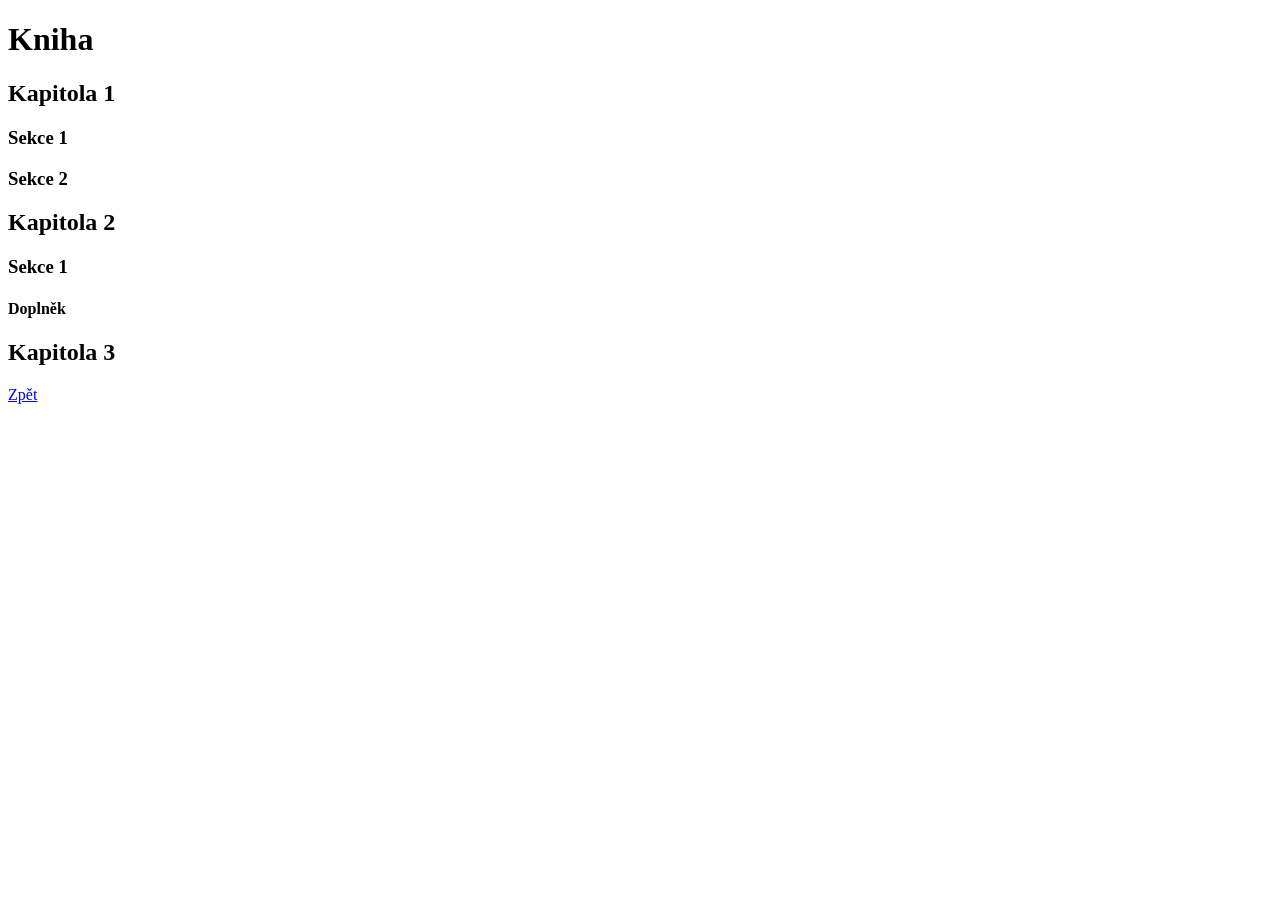
==== 1/index.html @ d7a12867 "Add files via upload" ====
<!DOCTYPE html>
<html lang="en">
<head>
    <meta charset="UTF-8">
    <meta name="viewport" content="width=, initial-scale=1.0">
    <title>1</title>
</head>
<body>
    <h1>Kniha</h1>
    <h2>Kapitola 1</h2>
    <h3>Sekce 1</h3>
    <h3>Sekce 2</h3>
    <h2>Kapitola 2</h2>
    <h3>Sekce 1</h3>
    <h4>Doplněk</h4>
    <h2>Kapitola 3</h2>
    <a href="./index.html">Zpět</a>
</body>
</html>
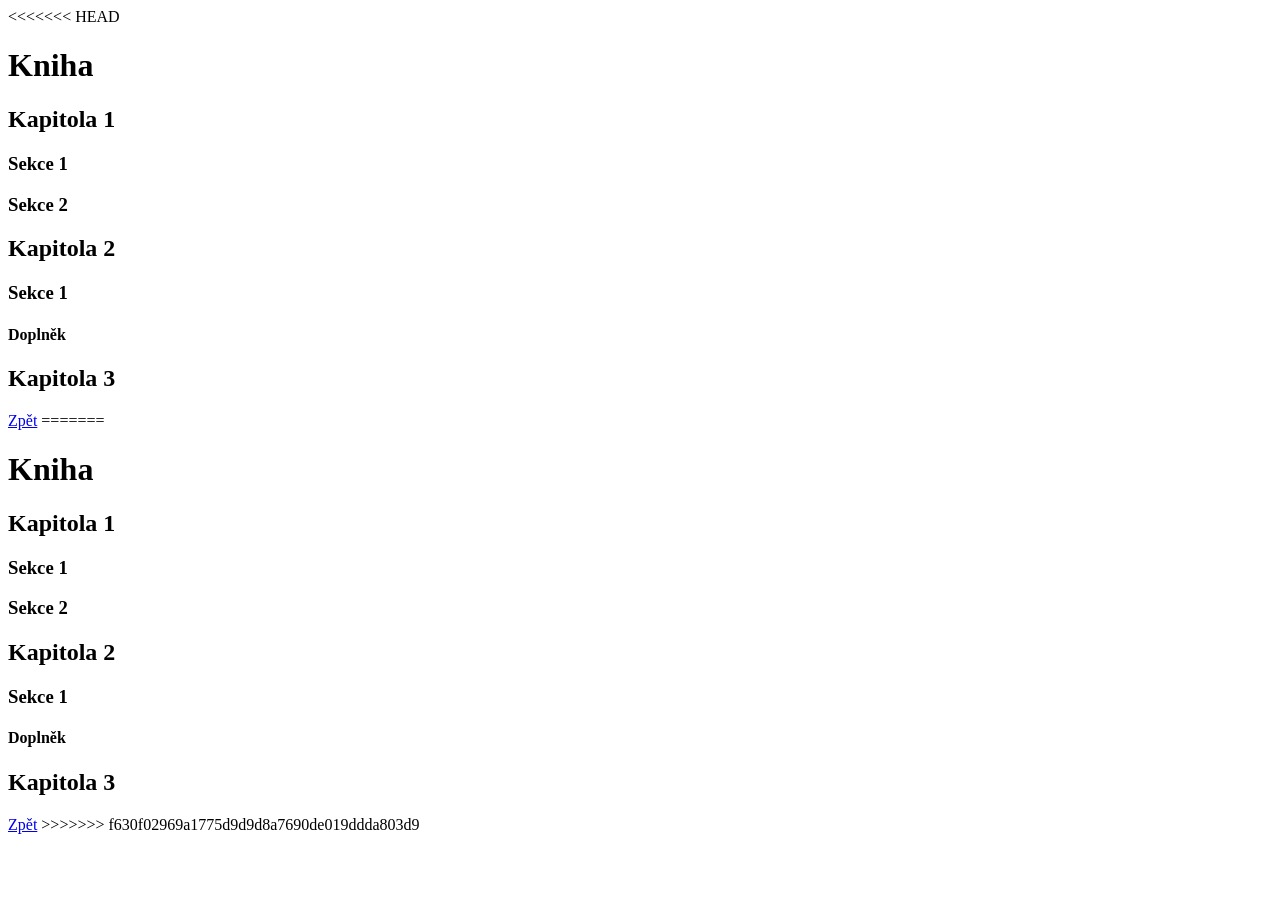
==== commit af1e2d9f: "brm" ====
--- a/1/index.html
+++ b/1/index.html
@@ -1,19 +1,40 @@
-<!DOCTYPE html>
-<html lang="en">
-<head>
-    <meta charset="UTF-8">
-    <meta name="viewport" content="width=, initial-scale=1.0">
-    <title>1</title>
-</head>
-<body>
-    <h1>Kniha</h1>
-    <h2>Kapitola 1</h2>
-    <h3>Sekce 1</h3>
-    <h3>Sekce 2</h3>
-    <h2>Kapitola 2</h2>
-    <h3>Sekce 1</h3>
-    <h4>Doplněk</h4>
-    <h2>Kapitola 3</h2>
-    <a href="./index.html">Zpět</a>
-</body>
+<<<<<<< HEAD
+<!DOCTYPE html>
+<html lang="en">
+<head>
+    <meta charset="UTF-8">
+    <meta name="viewport" content="width=, initial-scale=1.0">
+    <title>1</title>
+</head>
+<body>
+    <h1>Kniha</h1>
+    <h2>Kapitola 1</h2>
+    <h3>Sekce 1</h3>
+    <h3>Sekce 2</h3>
+    <h2>Kapitola 2</h2>
+    <h3>Sekce 1</h3>
+    <h4>Doplněk</h4>
+    <h2>Kapitola 3</h2>
+    <a href="./index.html">Zpět</a>
+</body>
+=======
+<!DOCTYPE html>
+<html lang="en">
+<head>
+    <meta charset="UTF-8">
+    <meta name="viewport" content="width=, initial-scale=1.0">
+    <title>1</title>
+</head>
+<body>
+    <h1>Kniha</h1>
+    <h2>Kapitola 1</h2>
+    <h3>Sekce 1</h3>
+    <h3>Sekce 2</h3>
+    <h2>Kapitola 2</h2>
+    <h3>Sekce 1</h3>
+    <h4>Doplněk</h4>
+    <h2>Kapitola 3</h2>
+    <a href="../index.html">Zpět</a>
+</body>
+>>>>>>> f630f02969a1775d9d9d8a7690de019ddda803d9
 </html>
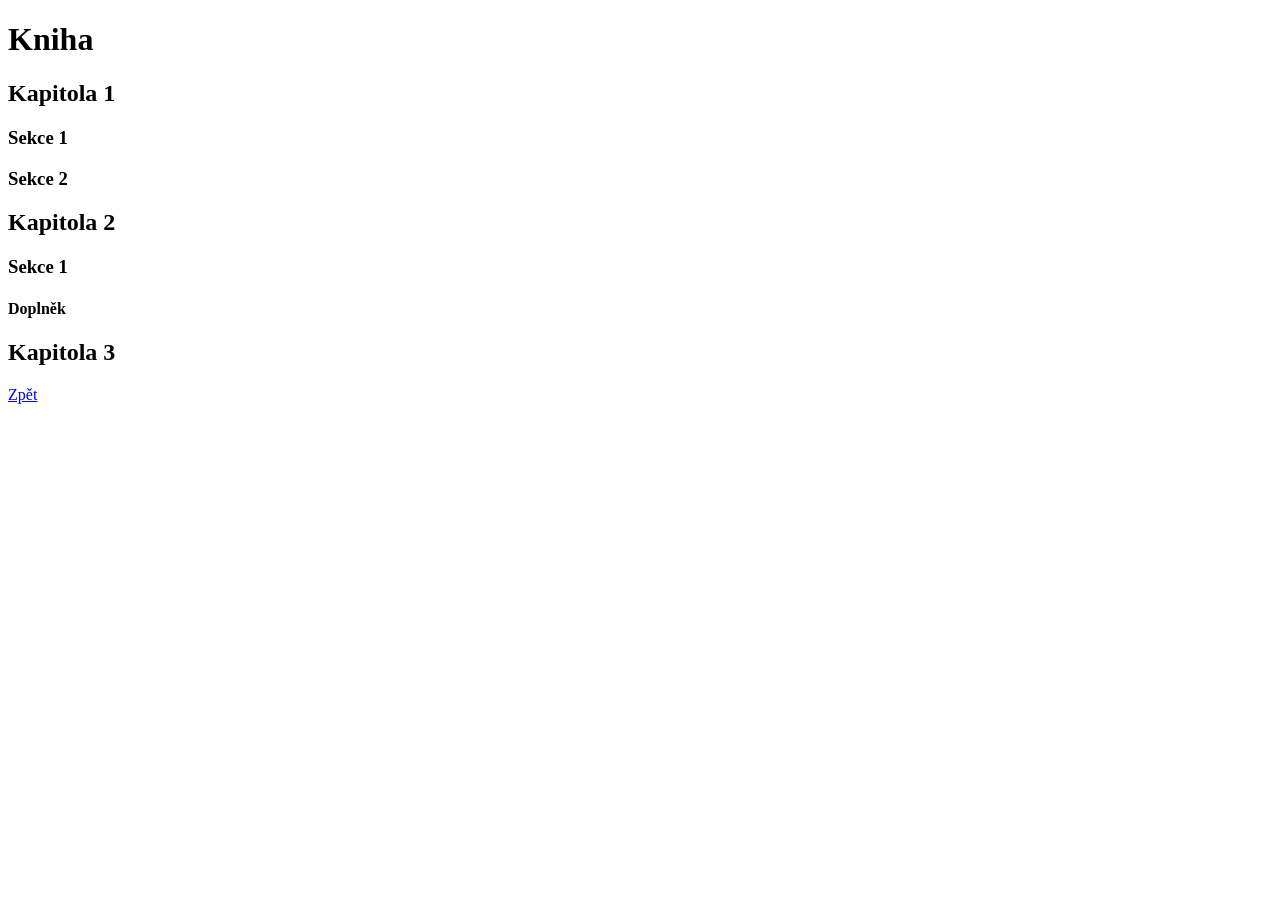
==== commit a828cc46: "vypadalotonakurvuuztovypadalipsnad" ====
--- a/1/index.html
+++ b/1/index.html
@@ -1,23 +1,3 @@
-<<<<<<< HEAD
-<!DOCTYPE html>
-<html lang="en">
-<head>
-    <meta charset="UTF-8">
-    <meta name="viewport" content="width=, initial-scale=1.0">
-    <title>1</title>
-</head>
-<body>
-    <h1>Kniha</h1>
-    <h2>Kapitola 1</h2>
-    <h3>Sekce 1</h3>
-    <h3>Sekce 2</h3>
-    <h2>Kapitola 2</h2>
-    <h3>Sekce 1</h3>
-    <h4>Doplněk</h4>
-    <h2>Kapitola 3</h2>
-    <a href="./index.html">Zpět</a>
-</body>
-=======
 <!DOCTYPE html>
 <html lang="en">
 <head>
@@ -36,5 +16,4 @@
     <h2>Kapitola 3</h2>
     <a href="../index.html">Zpět</a>
 </body>
->>>>>>> f630f02969a1775d9d9d8a7690de019ddda803d9
 </html>
